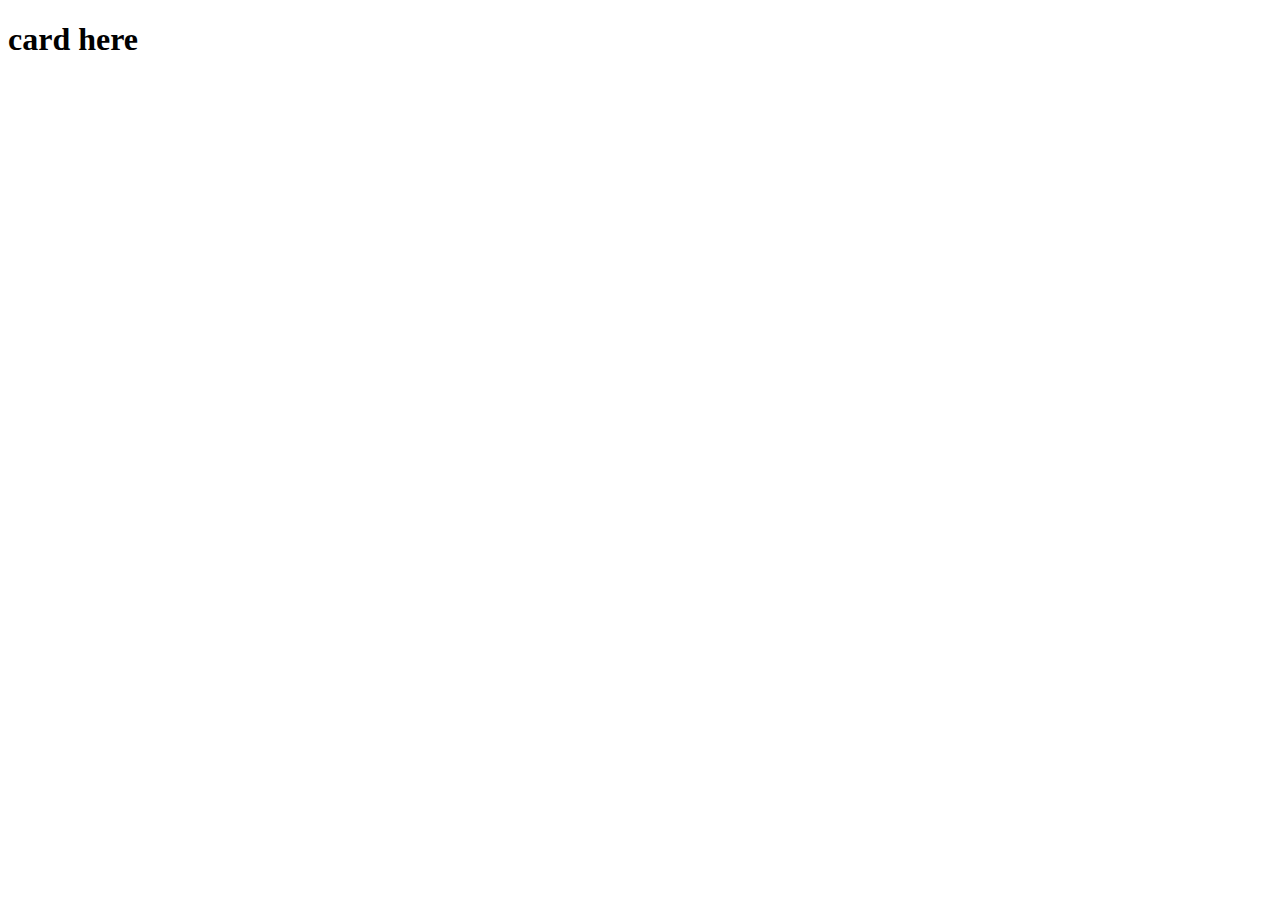
==== card.html @ 2d40c567 "added card.html" ====
<!DOCTYPE html>
<html lang="en">
<head>
    <meta charset="UTF-8">
    <meta name="viewport" content="width=device-width, initial-scale=1.0">
    <title>Document</title>
</head>
<body>
    <h1>card here</h1>
    
</body>
</html>
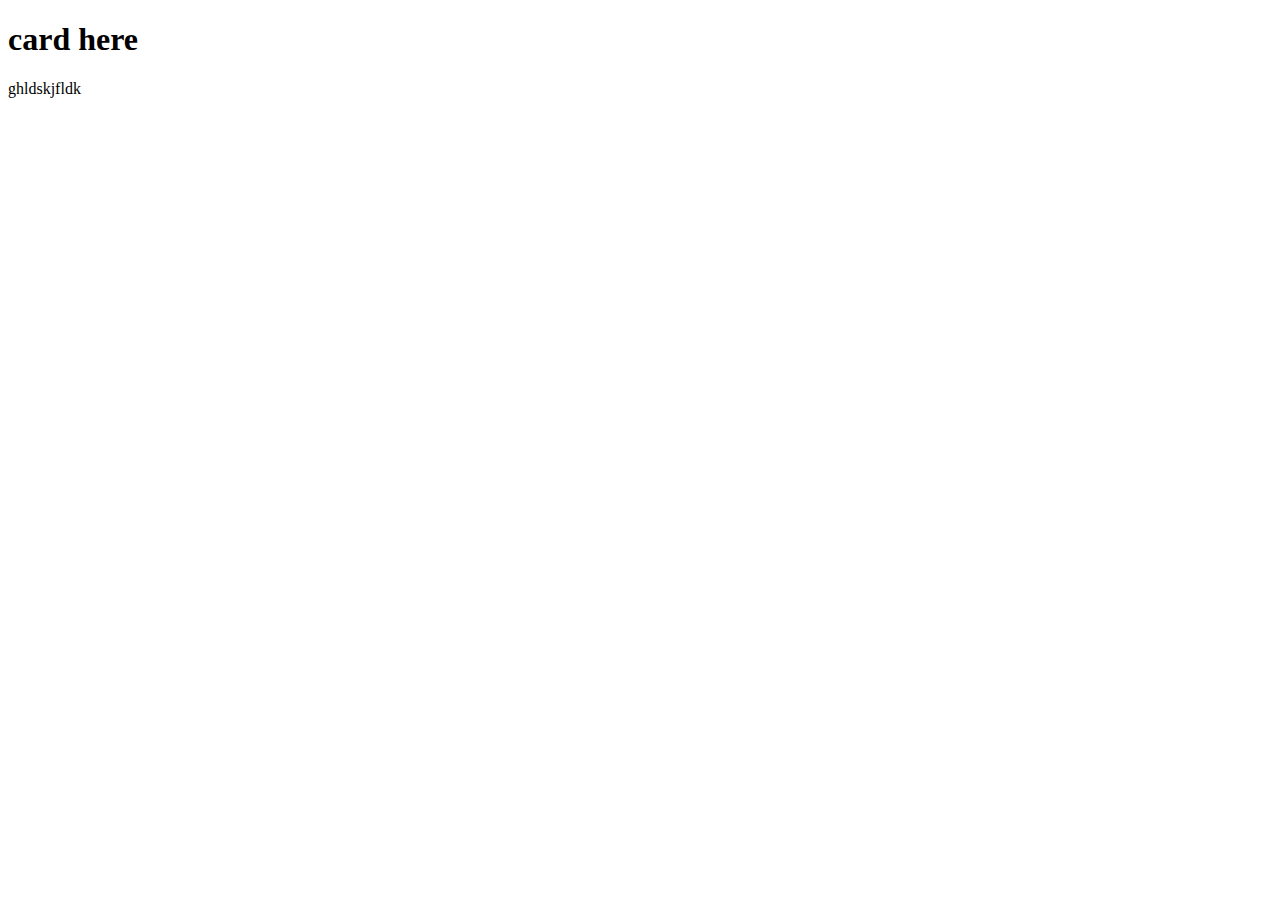
==== commit 05700b40: "added para in card.html" ====
--- a/card.html
+++ b/card.html
@@ -7,6 +7,7 @@
 </head>
 <body>
     <h1>card here</h1>
+    <p>ghldskjfldk</p>
     
 </body>
 </html>